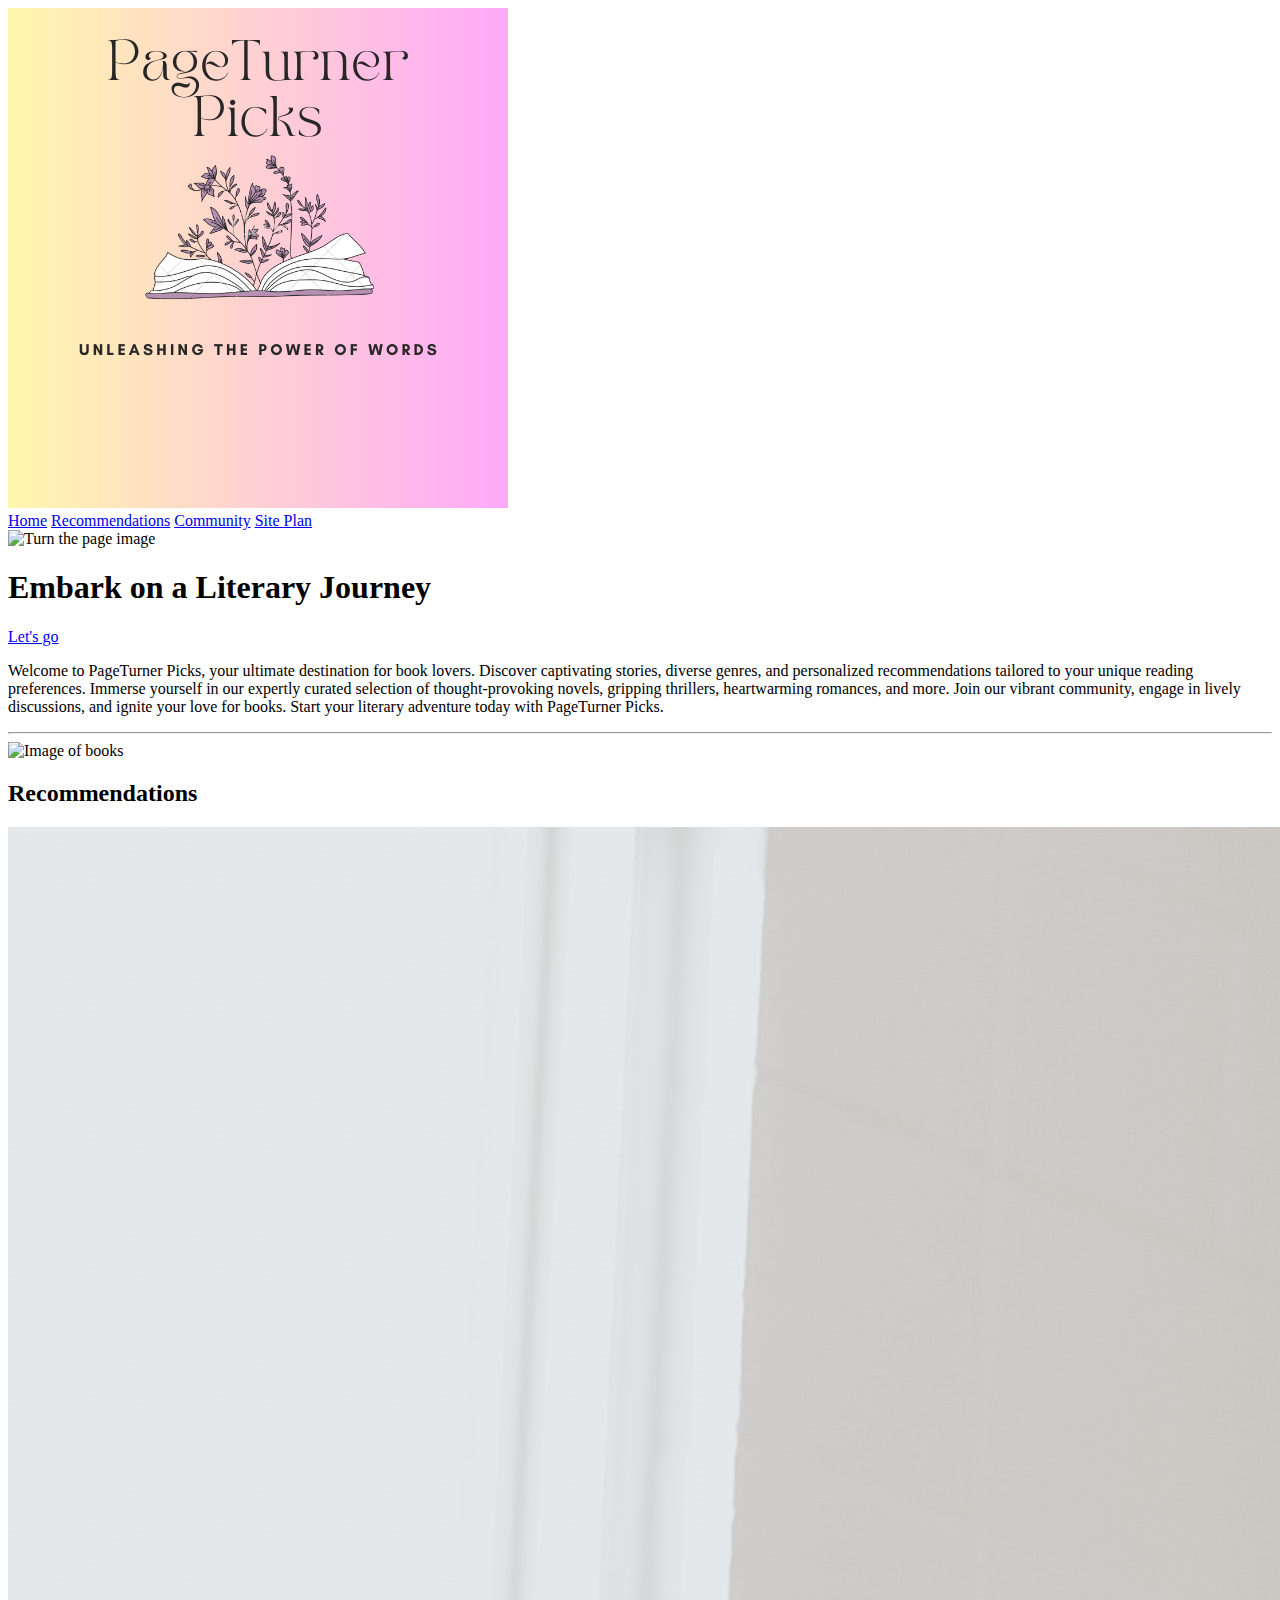
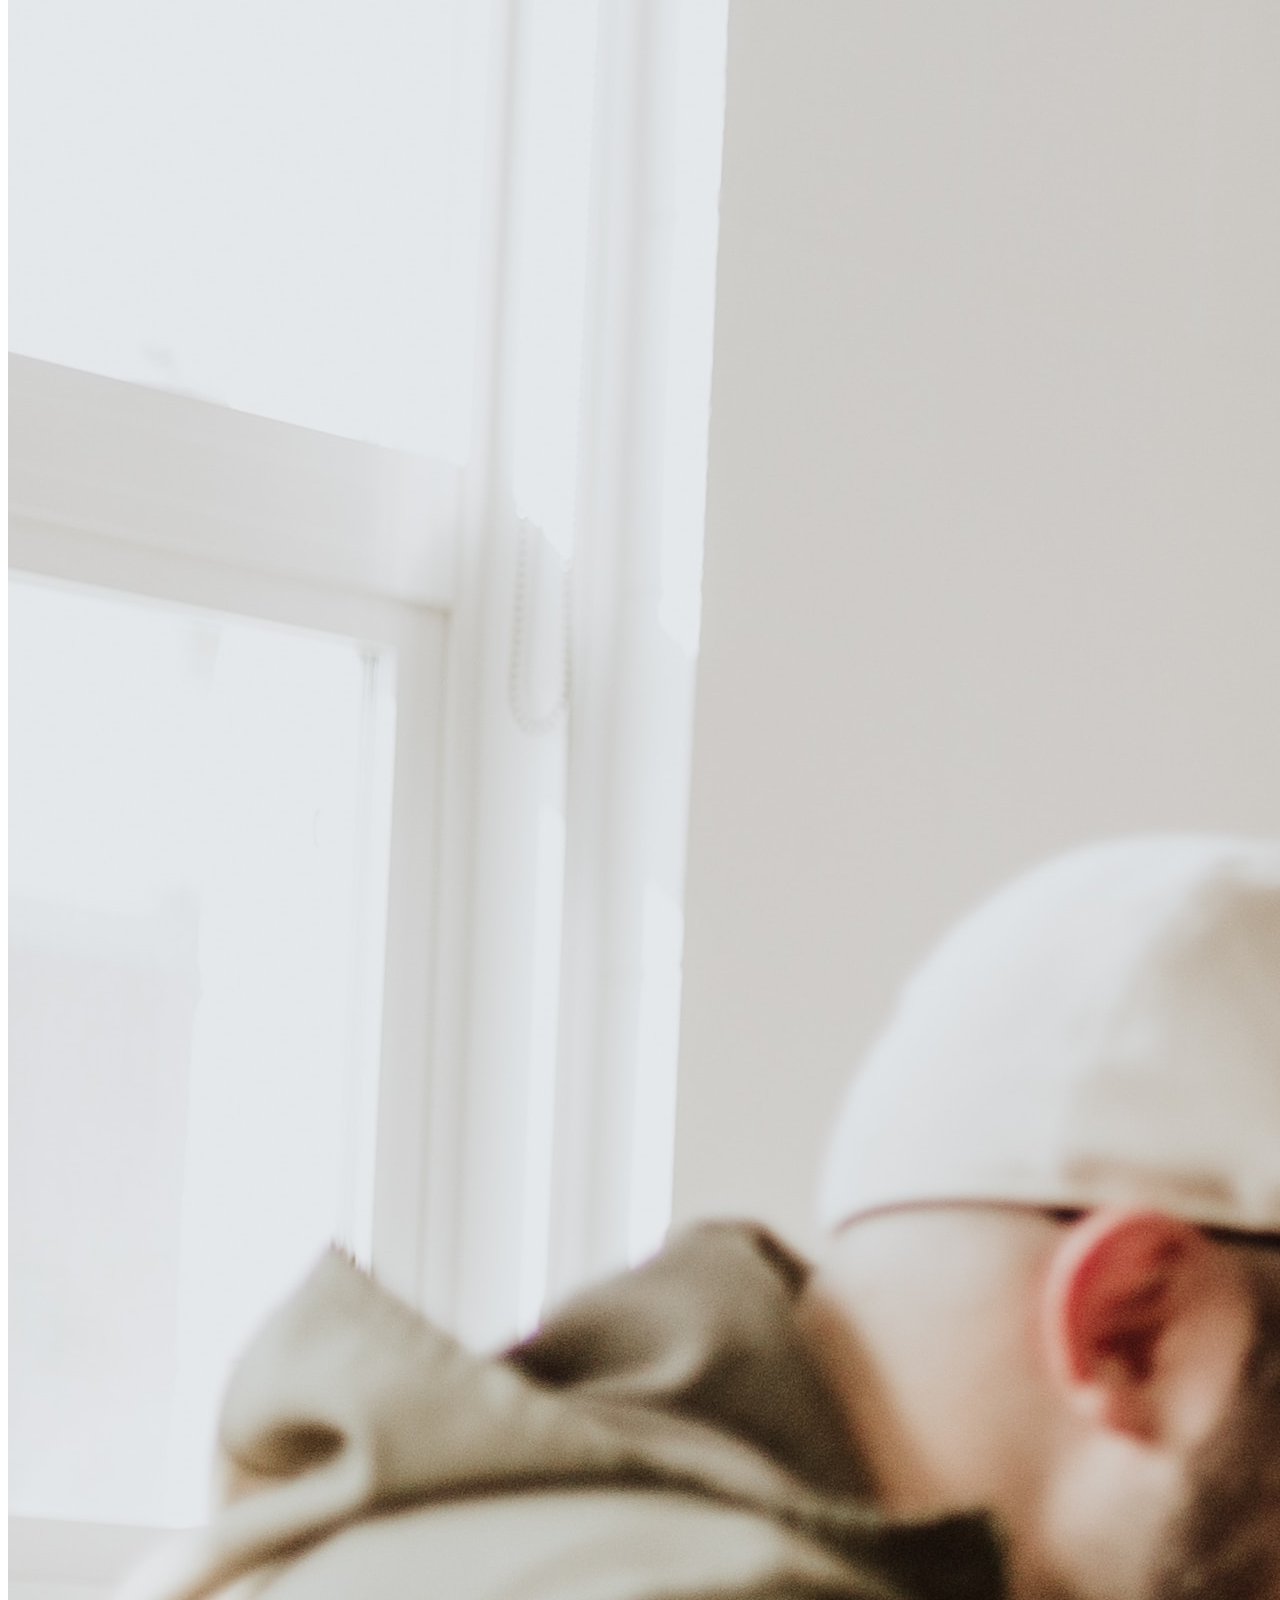
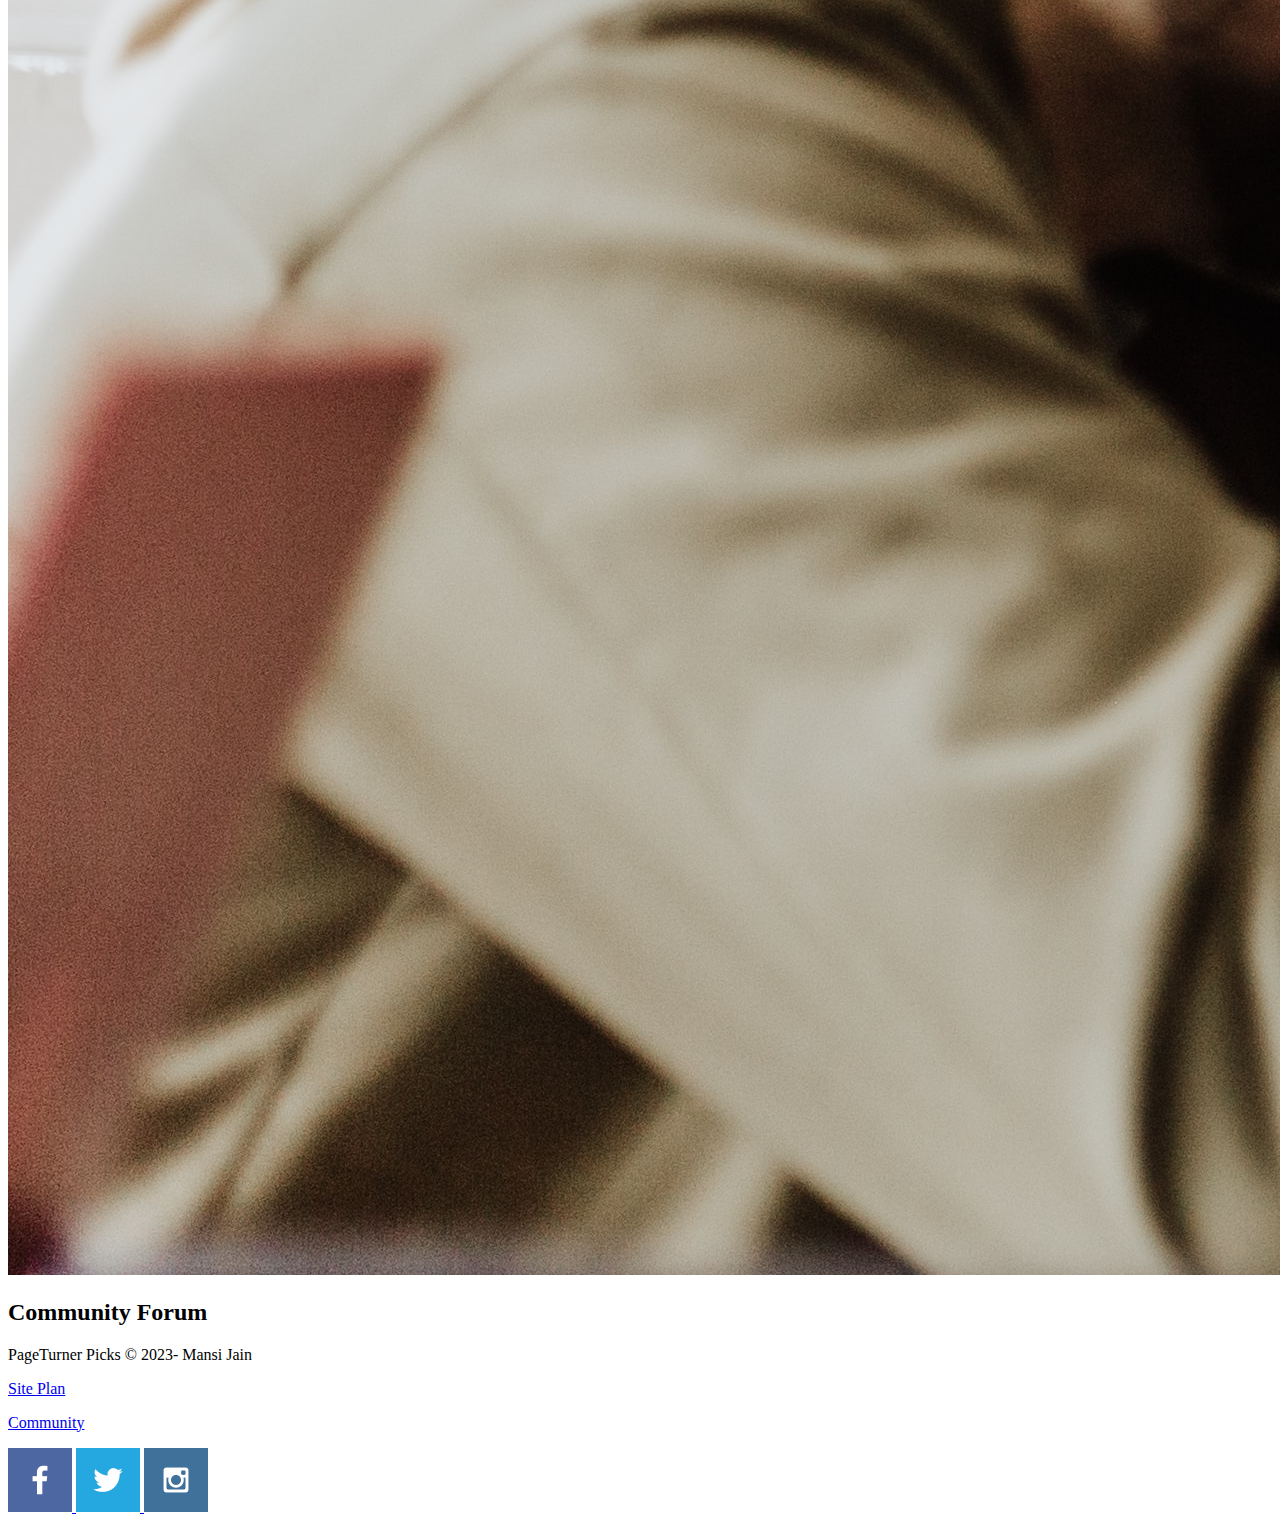
==== books/index.html @ f66f22e2 "completed html programing of personal site" ====
<!DOCTYPE html>
<html lang="en">
<head>
    <meta charset="UTF-8">
    <meta name="viewport" content="width=device-width, initial-scale=1.0">
    <link rel="stylesheet" href="styles/style.css">
    <title>PageTurner Picks | Home</title>
</head>
<body>
  <div id="content">
    <header>
        <a id="logo-link" href="index.html">
            <img class="logo" src="PageTurner_ Picks.png" alt="PageTurner Picks logo">
        </a>
        <nav>
            <a href="index.html">Home</a>
            <a href="recommendations.html">Recommendations</a>
            <a href="community.html">Community</a>
            <a href="site-plan.html">Site Plan</a>
        </nav>
    </header>
  </div>  
  <div id="hero">
    <div id="hero-box">
        <img id="hero-img" src="turn.jpg" alt="Turn the page image">
    </div>
    <section id="hero-msg">
        <h1 class="home-title">Embark on a Literary Journey</h1>
        <div class="button-box">
            <a class="button" href="recommendations.html">Let's go</a>
        </div>
    </section>
    <main class="home-grid">
        <section class="msg">
            <p>Welcome to PageTurner Picks, your ultimate destination for book lovers. Discover captivating stories, diverse 
                genres, and personalized recommendations tailored to your unique reading preferences. Immerse yourself in our 
                expertly curated selection of thought-provoking novels, gripping thrillers, heartwarming romances, and more. 
                Join our vibrant community, engage in lively discussions, and ignite your love for books. Start your literary 
                adventure today with PageTurner Picks.</p>
        </section>
        <hr>
        <section class="books">
            <img class="books-img" src="shelf_1.jpg" alt="Image of books">
            <h2>Recommendations</h2>
        </section>
        <section class="people">
            <img class="people-img" src="discuss.jpg" alt="People discussing in a group">
            <h2>Community Forum</h2>
        </section>
    </main>
    <footer>
        <p>PageTurner Picks &copy; 2023- Mansi Jain</p>
        <p><a href="site-plan.html">Site Plan</a></p>
        <p><a href="community.html">Community</a></p>
        <div class="social">
            <a href="https://facebook.com" target="_blank">
                <img src="facebook.png" alt="fb icon">
            </a>
            <a href="https://twitter.com" target="_blank">
                <img src="twitter.png" alt="twitter icon">
            </a>
            <a href="https://instagram.com" target="_blank">
                <img src="instagram.png" alt="instagram icon">
            </a>
        </div>
    </footer>
  </div>
</body>
</html>
---- books/styles/style.css ----
@import url('https://fonts.googleapis.com/css2?family=Alkatra:wght@600&family=Roboto&display=swap');

.checked {
    color: orange;
}
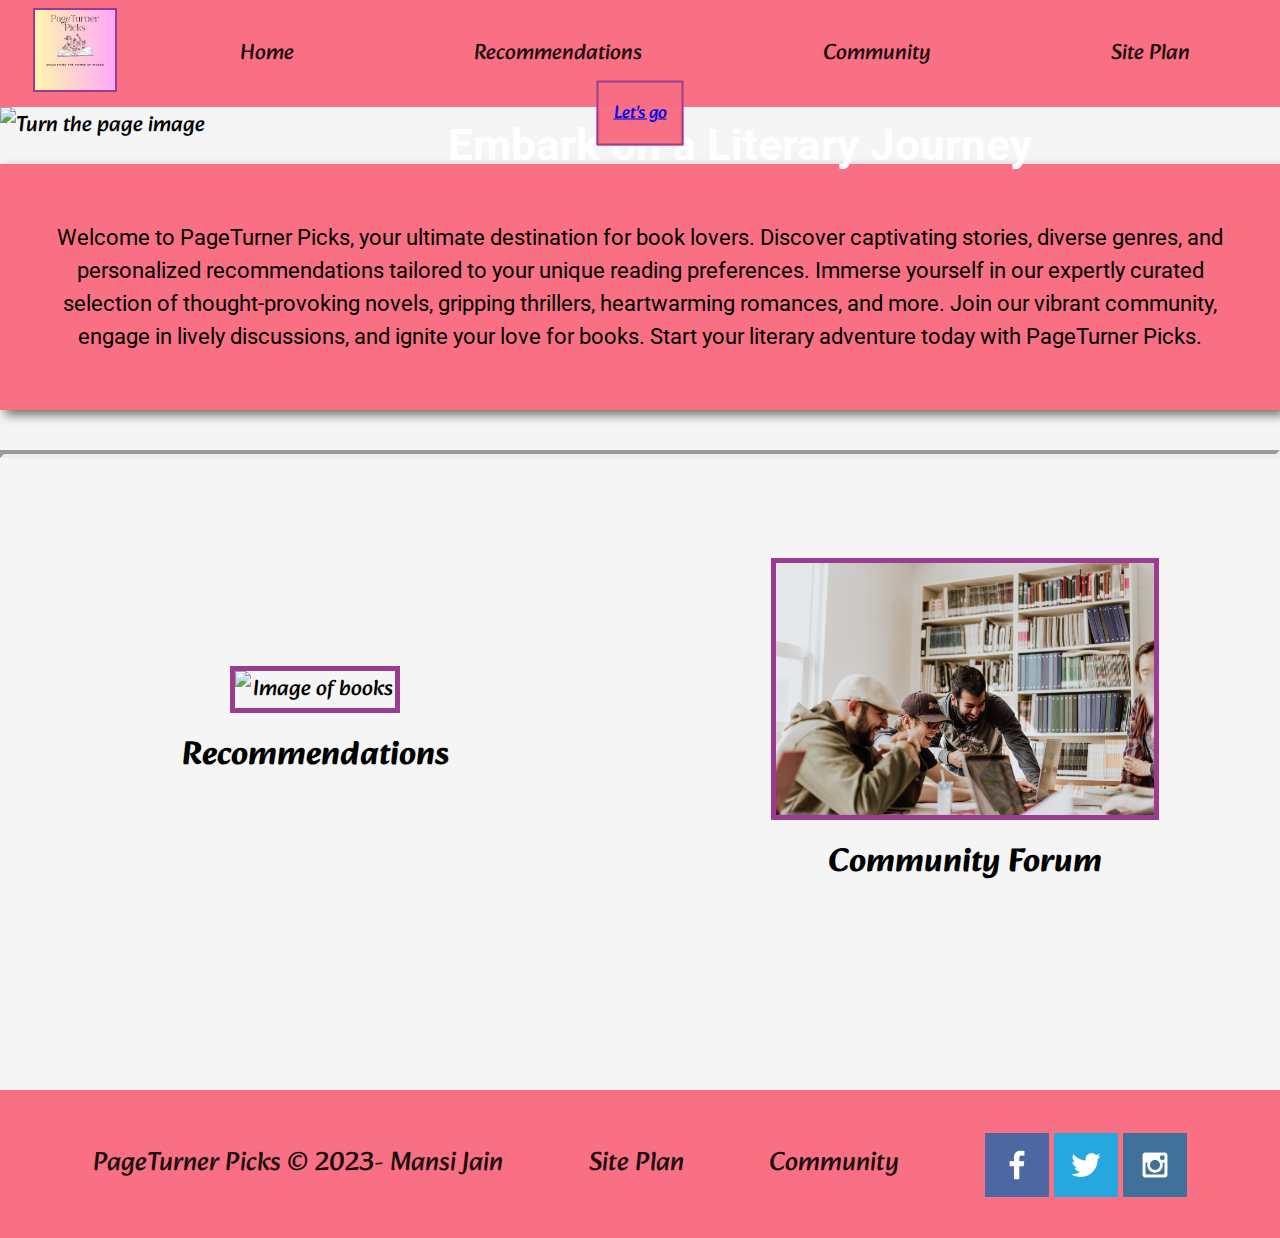
==== commit 657623ea: "added css for home page personal site" ====
--- a/books/index.html
+++ b/books/index.html
@@ -10,7 +10,7 @@
   <div id="content">
     <header>
         <a id="logo-link" href="index.html">
-            <img class="logo" src="PageTurner_ Picks.png" alt="PageTurner Picks logo">
+            <img class="logo" src="PageTurner_Picks.png" alt="PageTurner Picks logo">
         </a>
         <nav>
             <a href="index.html">Home</a>
@@ -30,6 +30,7 @@
             <a class="button" href="recommendations.html">Let's go</a>
         </div>
     </section>
+  </div>
     <main class="home-grid">
         <section class="msg">
             <p>Welcome to PageTurner Picks, your ultimate destination for book lovers. Discover captivating stories, diverse 
@@ -39,14 +40,16 @@
                 adventure today with PageTurner Picks.</p>
         </section>
         <hr>
-        <section class="books">
-            <img class="books-img" src="shelf_1.jpg" alt="Image of books">
-            <h2>Recommendations</h2>
-        </section>
-        <section class="people">
-            <img class="people-img" src="discuss.jpg" alt="People discussing in a group">
-            <h2>Community Forum</h2>
-        </section>
+        <div class="home-images">
+            <section class="books">
+                <img class="books-img" src="shelf_1.jpg" alt="Image of books">
+                <h2>Recommendations</h2>
+            </section>
+            <section class="people">
+                <img class="people-img" src="discuss.jpg" alt="People discussing in a group">
+                <h2>Community Forum</h2>
+            </section>
+        </div>
     </main>
     <footer>
         <p>PageTurner Picks &copy; 2023- Mansi Jain</p>
--- a/books/styles/style.css
+++ b/books/styles/style.css
@@ -1,5 +1,227 @@
 @import url('https://fonts.googleapis.com/css2?family=Alkatra:wght@600&family=Roboto&display=swap');
 
+
+#content {
+    max-width: 1600px;
+    margin: 0 auto;
+}
+#background {
+    height: 725px;
+    background-color: whitesmoke;
+}
+.logo {
+    width: 80px;
+    border: 2px solid #9b3c92;
+}
+body {
+    background-color: whitesmoke;
+    font-family: Alkatra, Georgia, 'Times New Roman', Times, serif;
+    font-size: 22px;
+    margin: 0;
+    padding: 0;
+}
+header {
+    background-color: #f96d82f9;
+    color: #0c36efa8;
+    display: grid;
+    grid-template-columns: 150px auto;
+}
+footer {
+    background-color: #f96d82f9;
+    color: rgba(0, 0, 0, 0.873);
+    padding: 25px 50px;
+    margin-top: 200px;
+    display: flex;
+    justify-content: space-around;
+    align-items: center;
+}
+footer a {
+    text-decoration: none;
+    color: rgba(0, 0, 0, 0.873);
+}
+nav a {
+    text-align: center;
+    color: rgba(0, 0, 0, 0.873);
+    text-decoration: none;
+    padding: 35px;
+}
+nav {
+    display: flex;
+    justify-content: space-around;
+}
+nav a:hover {
+    background-color: #9b3c92;
+    color: white ;
+}
+footer a:hover {
+    color: white ;
+}
+footer p {
+    font-size: 1.2em;
+}
+footer p:hover {
+    text-decoration: underline;
+}
+#logo-link {
+    padding-top: 5px;
+    justify-self: center;
+    align-self: center;
+}
+footer .social img {
+    padding-top: 15px;
+}
+main section {
+    text-align: center;
+}
+.home-title {
+    color: white;
+    font-family: Roboto, Verdana, Geneva, Tahoma, sans-serif;
+    font-size: 2em;
+    margin-top: 10px;
+    text-align: center;
+    z-index: 2;
+    position: absolute;
+    top: 5%;
+    left: 35%;
+}
+#hero {
+    display: grid;
+    grid-template-columns: 1fr 3fr 1fr;
+    position: relative;
+}
+#hero-img {
+    display: block;
+    z-index: -1;
+    grid-column: 1 / 4;
+    grid-row: 1 / 3;
+    position: relative;  
+    width: 98.9vw; 
+    height: auto; 
+    margin: 0
+}
 .checked {
     color: orange;
+}
+.home-images {
+    display: grid;
+    grid-template-columns: repeat(2, 1fr);
+    justify-items: center;
+    align-items: center;
+    gap: 20px;
+    margin-top: 100px;
+}
+  
+.books, .people {
+    display: grid;
+    place-items: center;
+    text-align: center;
+}
+  
+.books-img, .people-img {
+    width: 60%;
+    height: auto;
+    border: 5px solid #9b3c92;
+    transition: transform .5s;
+}
+
+.books-img:hover, .people-img:hover {
+    opacity: .6;
+    transform: scale(1.1);
+}
+  
+.books h2, .people h2 {
+    margin: 0;
+    margin-top: 15px;
+}
+  
+.button-box {
+    text-align: center;
+    position: absolute;
+    border: 2px solid #9b3c92 ;
+    box-sizing: content-box;
+    text-decoration: none;
+    font-size: 18px;
+    padding: 15px 15px;
+    background-color: #f96d82f9;
+    transform: translate(-50%, -50%);
+    z-index: 2;
+    top: 15%;
+    left: 50%;
+}
+.button-box:hover {
+    background-color: wheat;
+}
+
+.msg {
+    text-align: center;
+    background-color: #f96d82f9;
+    font-family: Roboto, Verdana, Geneva, Tahoma, sans-serif;
+    line-height: 1.5em;
+    padding: 35px;
+    box-shadow: 5px 5px 10px #6f7364;
+    margin-bottom: 20px;
+    margin-top: 20px;
+}
+
+hr {
+    color: black;
+    border-width: 4px;
+    margin-top: 40px;
+}
+
+form {
+    /* Center the form on the page */
+    margin: 0 auto;
+    width: 400px;
+    /* Form outline */
+    padding: 1em;
+    border: 1px solid #ccc;
+    border-radius: 1em;
+}
+
+
+label {
+    /* Uniform size & alignment */
+    
+    width: 90px;
+    text-align: right;
+}
+
+input {
+    /* To make sure that all text fields have the same font settings
+       By default, textareas have a monospace font */
+    font: 1em sans-serif;
+
+    /* Uniform text field size */
+    width: 250px;
+    box-sizing: border-box;
+
+    /* Match form field borders */
+    border: 1px solid #999;
+}
+
+input:focus {
+    /* Additional highlight for focused elements */
+    border-color: #000;
+}
+
+
+button {
+    /* This extra margin represents roughly the same space as the space
+       between the labels and their text fields */
+    margin-left: 0.5em;
+}
+
+#feedback {
+    background-color: antiquewhite;
+    position: absolute;
+    top: 0;
+    left: 0;
+    right: 0;
+    padding: .5em;
+    /* make this element invisible until we are ready for it */
+}  
+
+.moveDown {
+    margin-top: 3em;
 }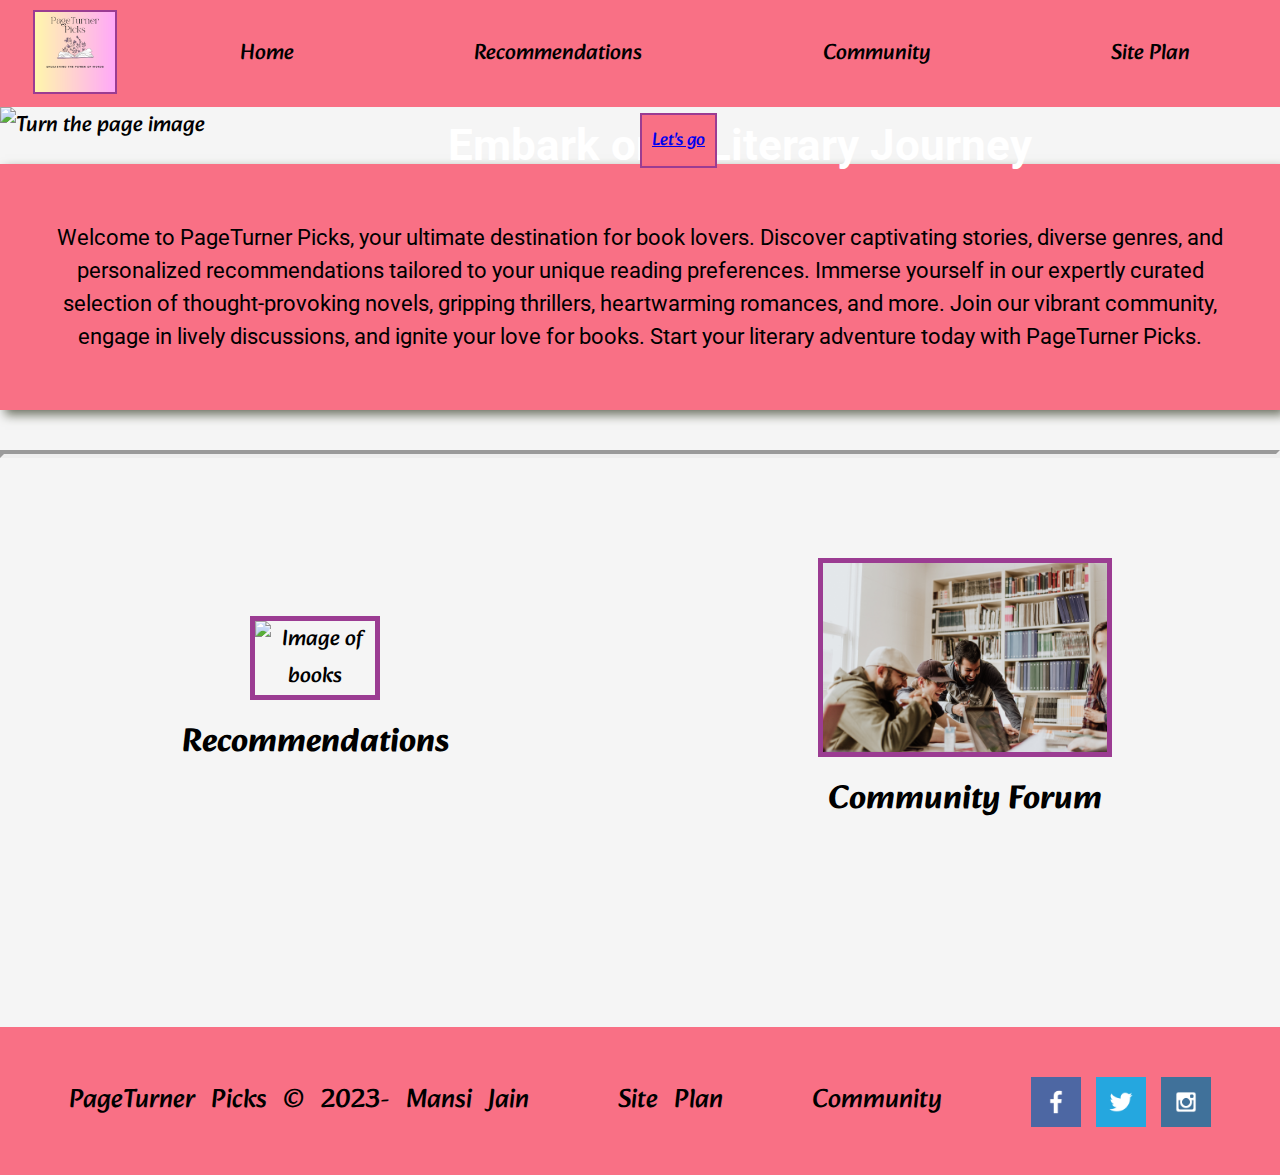
==== commit 8ac7c1d0: "Update index.html" ====
--- a/books/index.html
+++ b/books/index.html
@@ -3,7 +3,7 @@
 <head>
     <meta charset="UTF-8">
     <meta name="viewport" content="width=device-width, initial-scale=1.0">
-    <link rel="stylesheet" href="styles/style.css">
+    <link rel="stylesheet" href="style.css">
     <title>PageTurner Picks | Home</title>
 </head>
 <body>
@@ -32,13 +32,13 @@
     </section>
   </div>
     <main class="home-grid">
-        <section class="msg">
+        <div class="msg">
             <p>Welcome to PageTurner Picks, your ultimate destination for book lovers. Discover captivating stories, diverse 
                 genres, and personalized recommendations tailored to your unique reading preferences. Immerse yourself in our 
                 expertly curated selection of thought-provoking novels, gripping thrillers, heartwarming romances, and more. 
                 Join our vibrant community, engage in lively discussions, and ignite your love for books. Start your literary 
                 adventure today with PageTurner Picks.</p>
-        </section>
+        </div>
         <hr>
         <div class="home-images">
             <section class="books">
@@ -67,6 +67,5 @@
             </a>
         </div>
     </footer>
-  </div>
 </body>
-</html>+</html>
--- a/books/style.css
+++ b/books/style.css
@@ -0,0 +1,369 @@
+@import url('https://fonts.googleapis.com/css2?family=Alkatra:wght@600&family=Roboto&display=swap');
+
+body {
+    background-color: whitesmoke;
+    font-family: Alkatra, Georgia, 'Times New Roman', Times, serif;
+    font-size: 22px;
+    margin: 0;
+    padding: 0;
+}
+
+#content {
+    max-width: 1600px;
+    margin: 0 auto;
+}
+
+#background {
+    height: 725px;
+    background-color: whitesmoke;
+}
+
+.logo {
+    width: 80px;
+    border: 2px solid #9b3c92;
+}
+
+header {
+    background-color: #f96d82f9;
+    color: #0c36efa8;
+    display: grid;
+    grid-template-columns: 150px auto;
+}
+
+footer {
+    background-color: #f96d82f9;
+    color: black;
+    padding: 25px 25px;
+    margin-top: 200px;
+    display: flex;
+    justify-content: space-around;
+    align-items: center;
+    word-spacing: 10px;
+}
+
+footer a {
+    text-decoration: none;
+    color: black;
+}
+
+nav a {
+    text-align: center;
+    color: black;
+    text-decoration: none;
+    padding: 35px;
+}
+
+nav {
+    display: flex;
+    justify-content: space-around;
+}
+
+nav a:hover {
+    background-color: #9b3c92;
+    color: white;
+}
+
+footer a:hover {
+    color: white;
+}
+
+footer p {
+    font-size: 1.2em;
+}
+
+footer p:hover {
+    text-decoration: underline;
+}
+
+#logo-link {
+    justify-self: center;
+    align-self: center;
+    padding-top: 10px;
+}
+
+footer .social img {
+    padding-top: 15px;
+    width: 50px;
+}
+
+main section {
+    text-align: center;
+}
+
+.home-title {
+    color: white;
+    font-family: Roboto, Verdana, Geneva, Tahoma, sans-serif;
+    font-size: 2em;
+    margin-top: 10px;
+    text-align: center;
+    z-index: 2;
+    position: absolute;
+    top: 5%;
+    left: 35%;
+}
+
+#hero {
+    display: grid;
+    grid-template-columns: 1fr 3fr 1fr;
+    position: relative;
+}
+
+#hero-img {
+    display: block;
+    z-index: -1;
+    grid-column: 1 / 4;
+    grid-row: 1 / 3;
+    position: relative;  
+    width: 98.9vw; 
+    height: auto; 
+    margin: 0;
+}
+
+.home-images {
+    display: grid;
+    grid-template-columns: repeat(2, 1fr);
+    justify-items: center;
+    align-items: center;
+    gap: 20px;
+    margin-top: 100px;
+}
+
+.books,
+.people {
+    display: grid;
+    place-items: center;
+    text-align: center;
+}
+
+.books-img,
+.people-img {
+    width: 45%;
+    height: auto;
+    border: 5px solid #9b3c92;
+    transition: transform .5s;
+}
+
+.books-img:hover,
+.people-img:hover {
+    opacity: .6;
+    transform: scale(1.1);
+}
+
+.books h2,
+.people h2 {
+    margin: 0;
+    margin-top: 15px;
+}
+
+.button-box {
+    text-align: center;
+    position: absolute;
+    border: 2px solid #9b3c92;
+    box-sizing: content-box;
+    text-decoration: none;
+    font-size: 18px;
+    padding: 10px 10px;
+    background-color: #f96d82f9;
+    z-index: 2;
+    top: 15%;
+    left: 50%;
+}
+
+.button-box:hover {
+    background-color: wheat;
+}
+
+.msg {
+    text-align: center;
+    background-color: #f96d82f9;
+    font-family: Roboto, Verdana, Geneva, Tahoma, sans-serif;
+    line-height: 1.5em;
+    padding: 35px;
+    box-shadow: 5px 5px 10px #6f7364;
+    margin-bottom: 20px;
+    margin-top: 20px;
+}
+
+hr {
+    color: black;
+    border-width: 4px;
+    margin-top: 40px;
+}
+
+#top {
+    text-align: center;
+}
+
+#top h1 {
+    color: black;
+    font-size: 3.5em;
+    margin-top: 50px;
+    margin-bottom: 10px;
+}
+
+#top-img {
+    display: grid;
+    grid-template-columns: repeat(3, 1fr);
+    gap: 20px;
+    margin-top: 30px;
+}
+
+#top-img img {
+    width: 70%;
+    height: 60%;
+    border: 5px solid #9b3c92;
+    transition: transform 0.3s;
+    margin-left: 20px;
+    margin-right: 20px;
+    margin-top: 30px;
+}
+
+.book-link {
+    text-decoration: none;
+    color: black;
+    display: block;
+    text-align: center;
+}
+
+.book-link:hover {
+    color: #9b3c92;
+}
+
+.fa-star {
+    color: #ffce00;
+}
+
+.fa-star.checked {
+    color: orange;
+}
+
+#recommends {
+    margin-top: 50px;
+}
+
+.recommendations {
+    display: grid;
+    grid-template-columns: repeat(3, 1fr);
+    gap: 20px;
+    margin-top: 20px;
+}
+
+.details {
+    text-align: center;
+}
+
+.detail-img {
+    width: 100%;
+    height: auto;
+    border: 5px solid #9b3c92;
+}
+
+.detail-img:hover {
+    opacity: 0.8;
+}
+
+.more {
+    display: block;
+    text-align: center;
+    margin-top: 20px;
+    font-size: 1.2em;
+    color: #9b3c92;
+    text-decoration: none;
+}
+
+.more:hover {
+    text-decoration: underline;
+}
+
+form {
+    /* Center the form on the page */
+    margin: 0 auto;
+    width: 400px;
+    /* Form outline */
+    padding: 1em;
+    border: 1px solid #ccc;
+    border-radius: 1em;
+}
+
+label {
+    /* Uniform size & alignment */
+    width: 90px;
+    text-align: right;
+}
+
+input {
+    /* To make sure that all text fields have the same font settings
+       By default, textareas have a monospace font */
+    font: 1em sans-serif;
+    /* Uniform text field size */
+    width: 250px;
+    box-sizing: border-box;
+    /* Match form field borders */
+    border: 1px solid #999;
+}
+
+input:focus {
+    /* Additional highlight for focused elements */
+    border-color: #000;
+}
+
+button {
+    /* This extra margin represents roughly the same space as the space
+       between the labels and their text fields */
+    margin-left: 0.5em;
+}
+
+#feedback {
+    background-color: antiquewhite;
+    position: absolute;
+    top: 0;
+    left: 0;
+    right: 0;
+    padding: .5em;
+    /* make this element invisible until we are ready for it */
+}
+
+.moveDown {
+    margin-top: 3em;
+}
+
+/* Media Query for screens with a maximum width of 900px */
+@media screen and (max-width: 900px) {
+    body {
+        font-size: 18px;
+    }
+
+      header {
+        grid-template-columns: 100px auto;
+    }
+
+    .home-title {
+        font-size: 1.5em;
+    }
+
+    #hero {
+        grid-template-columns: 1fr;
+    }
+
+    .home-images {
+        grid-template-columns: 1fr;
+    }
+
+    .books-img,
+    .people-img {
+        width: 80%;
+    }
+
+     footer {
+        flex-direction: column;
+        margin-top: 50px;
+    }
+
+    footer p {
+        margin-bottom: 10px;
+    }
+
+    .social img {
+        width: 30px;
+    }
+}
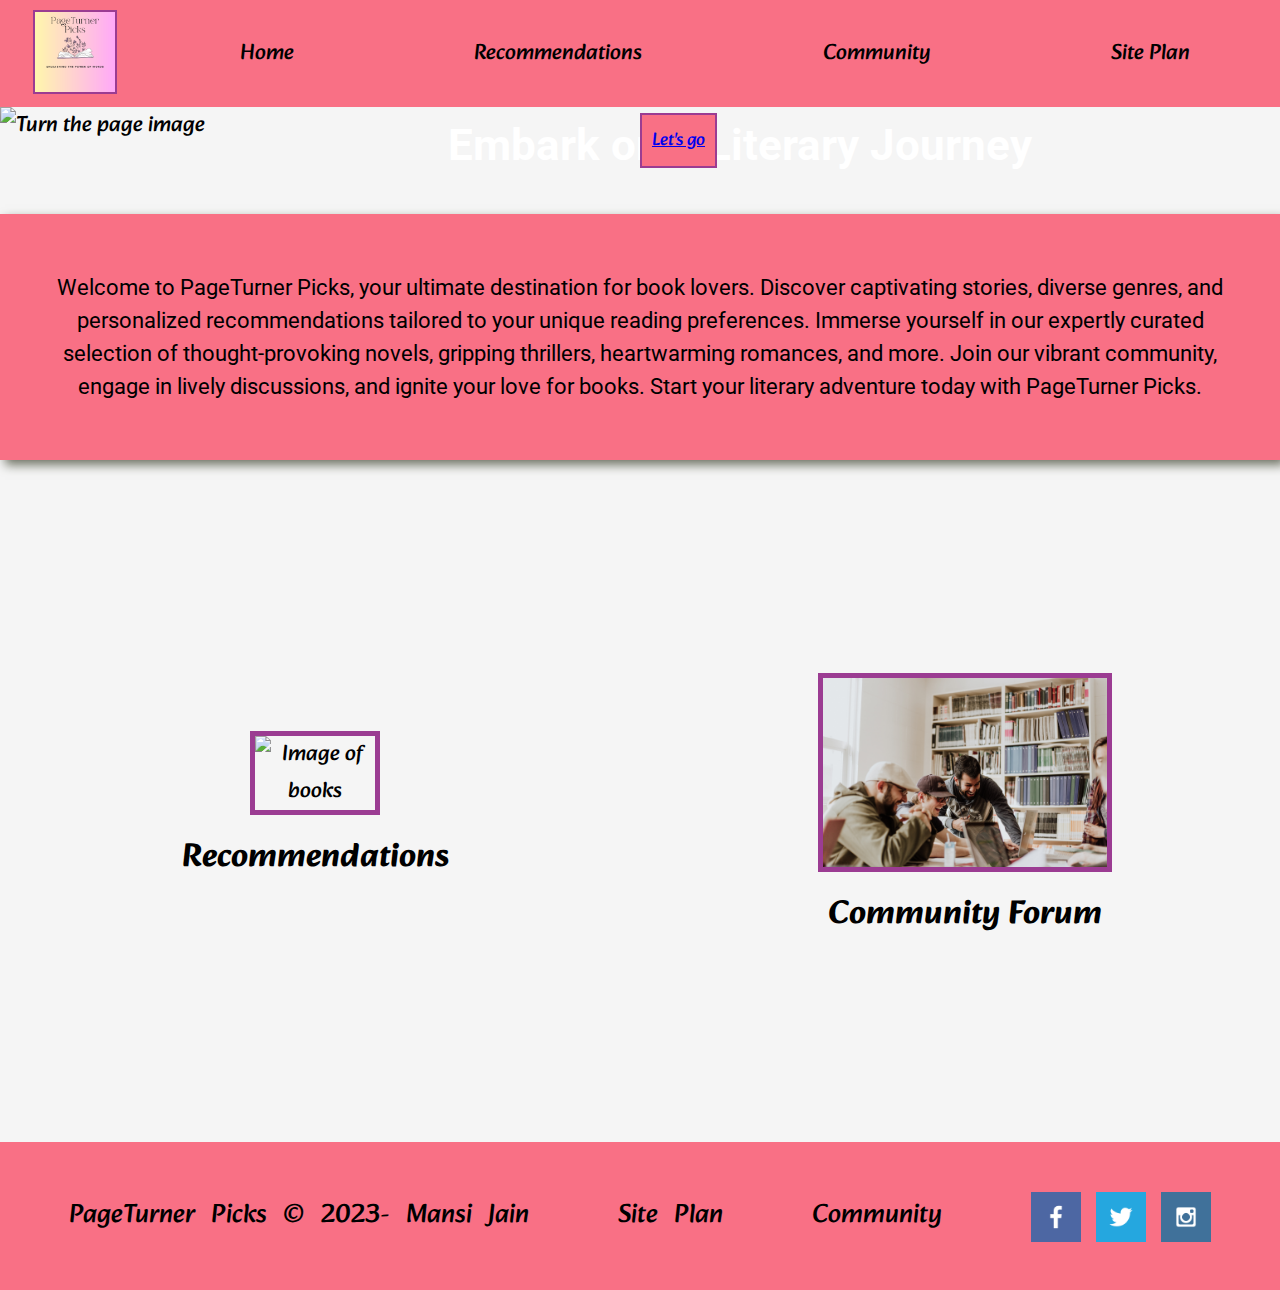
==== commit bcf7d790: "Update index.html" ====
--- a/books/index.html
+++ b/books/index.html
@@ -3,14 +3,14 @@
 <head>
     <meta charset="UTF-8">
     <meta name="viewport" content="width=device-width, initial-scale=1.0">
-    <link rel="stylesheet" href="style.css">
+    <link rel="stylesheet" href="styles/style.css">
     <title>PageTurner Picks | Home</title>
 </head>
 <body>
   <div id="content">
     <header>
         <a id="logo-link" href="index.html">
-            <img class="logo" src="PageTurner_Picks.png" alt="PageTurner Picks logo">
+            <img class="logo" src="images/PageTurner_Picks.png" alt="PageTurner Picks logo">
         </a>
         <nav>
             <a href="index.html">Home</a>
@@ -22,7 +22,7 @@
   </div>  
   <div id="hero">
     <div id="hero-box">
-        <img id="hero-img" src="turn.jpg" alt="Turn the page image">
+        <img id="hero-img" src="images/turn.jpg" alt="Turn the page image">
     </div>
     <section id="hero-msg">
         <h1 class="home-title">Embark on a Literary Journey</h1>
@@ -42,11 +42,11 @@
         <hr>
         <div class="home-images">
             <section class="books">
-                <img class="books-img" src="shelf_1.jpg" alt="Image of books">
+                <img class="books-img" src="images/shelf_1.jpg" alt="Image of books">
                 <h2>Recommendations</h2>
             </section>
             <section class="people">
-                <img class="people-img" src="discuss.jpg" alt="People discussing in a group">
+                <img class="people-img" src="images/discuss.jpg" alt="People discussing in a group">
                 <h2>Community Forum</h2>
             </section>
         </div>
@@ -57,13 +57,13 @@
         <p><a href="community.html">Community</a></p>
         <div class="social">
             <a href="https://facebook.com" target="_blank">
-                <img src="facebook.png" alt="fb icon">
+                <img src="images/facebook.png" alt="fb icon">
             </a>
             <a href="https://twitter.com" target="_blank">
-                <img src="twitter.png" alt="twitter icon">
+                <img src="images/twitter.png" alt="twitter icon">
             </a>
             <a href="https://instagram.com" target="_blank">
-                <img src="instagram.png" alt="instagram icon">
+                <img src="images/instagram.png" alt="instagram icon">
             </a>
         </div>
     </footer>
--- a/books/styles/style.css
+++ b/books/styles/style.css
@@ -0,0 +1,476 @@
+@import url('https://fonts.googleapis.com/css2?family=Alkatra:wght@600&family=Roboto&display=swap');
+
+body {
+    background-color: whitesmoke;
+    font-family: Alkatra, Georgia, 'Times New Roman', Times, serif;
+    font-size: 22px;
+    margin: 0;
+    padding: 0;
+}
+
+#content {
+    max-width: 1600px;
+    margin: 0 auto;
+}
+
+#background {
+    height: 725px;
+    background-color: whitesmoke;
+}
+
+.logo {
+    width: 80px;
+    border: 2px solid #9b3c92;
+}
+
+header {
+    background-color: #f96d82f9;
+    color: #0c36efa8;
+    display: grid;
+    grid-template-columns: 150px auto;
+}
+
+footer {
+    background-color: #f96d82f9;
+    color: black;
+    padding: 25px 25px;
+    margin-top: 200px;
+    display: flex;
+    justify-content: space-around;
+    align-items: center;
+    word-spacing: 10px;
+}
+
+footer a {
+    text-decoration: none;
+    color: black;
+}
+
+nav a {
+    text-align: center;
+    color: black;
+    text-decoration: none;
+    padding: 35px;
+}
+
+nav {
+    display: flex;
+    justify-content: space-around;
+}
+
+nav a:hover {
+    background-color: #9b3c92;
+    color: white;
+}
+
+footer a:hover {
+    color: white;
+}
+
+footer p {
+    font-size: 1.2em;
+}
+
+footer p:hover {
+    text-decoration: underline;
+}
+
+#logo-link {
+    justify-self: center;
+    align-self: center;
+    padding-top: 10px;
+}
+
+footer .social img {
+    padding-top: 15px;
+    width: 50px;
+}
+
+main section {
+    text-align: center;
+}
+
+.home-title {
+    color: white;
+    font-family: Roboto, Verdana, Geneva, Tahoma, sans-serif;
+    font-size: 2em;
+    margin-top: 10px;
+    text-align: center;
+    z-index: 2;
+    position: absolute;
+    top: 5%;
+    left: 35%;
+}
+
+#hero {
+    display: grid;
+    grid-template-columns: 1fr 3fr 1fr;
+    position: relative;
+}
+
+#hero-img {
+    display: block;
+    z-index: -1;
+    grid-column: 1 / 4;
+    grid-row: 1 / 3;
+    position: relative;  
+    width: 98.9vw; 
+    height: auto; 
+    margin: 0;
+}
+
+.home-images {
+    display: grid;
+    grid-template-columns: repeat(2, 1fr);
+    justify-items: center;
+    align-items: center;
+    gap: 20px;
+    margin-top: 100px;
+}
+
+.books,
+.people {
+    display: grid;
+    place-items: center;
+    text-align: center;
+}
+
+.books-img,
+.people-img {
+    width: 45%;
+    height: auto;
+    border: 5px solid #9b3c92;
+    transition: transform .5s;
+}
+
+.books-img:hover,
+.people-img:hover {
+    opacity: .6;
+    transform: scale(1.1);
+}
+
+.books h2,
+.people h2 {
+    margin: 0;
+    margin-top: 15px;
+}
+
+.button-box {
+    text-align: center;
+    position: absolute;
+    border: 2px solid #9b3c92;
+    box-sizing: content-box;
+    text-decoration: none;
+    font-size: 18px;
+    padding: 10px 10px;
+    background-color: #f96d82f9;
+    z-index: 2;
+    top: 15%;
+    left: 50%;
+}
+
+.button-box:hover {
+    background-color: wheat;
+}
+
+.msg {
+    text-align: center;
+    background-color: #f96d82f9;
+    font-family: Roboto, Verdana, Geneva, Tahoma, sans-serif;
+    line-height: 1.5em;
+    padding: 35px;
+    box-shadow: 5px 5px 10px #6f7364;
+    margin-bottom: 20px;
+    margin-top: 20px;
+}
+
+hr {
+    height: 2px;
+    border: none;
+    background-color: black;
+    margin-top: 40px;
+}
+
+#top {
+    text-align: center;
+}
+
+#top h1 {
+    color: black;
+    font-size: 3.5em;
+    margin-top: 50px;
+    margin-bottom: 10px;
+}
+
+#top-img {
+    display: grid;
+    grid-template-columns: repeat(3, 1fr);
+    gap: 20px;
+    margin-top: 30px;
+}
+
+#top-img img {
+    width: 70%;
+    height: 60%;
+    border: 5px solid #9b3c92;
+    transition: transform 0.3s;
+    margin-left: 20px;
+    margin-right: 20px;
+    margin-top: 30px;
+}
+
+.book-link {
+    text-decoration: none;
+    color: black;
+    display: block;
+    text-align: center;
+}
+
+.book-link:hover {
+    color: #9b3c92;
+}
+
+.fa-star {
+    color: #ffce00;
+}
+
+.fa-star.checked {
+    color: orange;
+}
+
+#recommends {
+    margin-top: 50px;
+}
+
+#recommends h1 {
+    font-size: 2.5em;
+    margin-bottom: 70px;
+}
+
+.recommendations {
+    display: grid;
+    grid-template-columns: repeat(2, 1fr);
+    gap: 20px;
+    margin-top: 20px;
+}
+
+.details {
+    text-align: center;
+    margin-bottom: 40px;
+    margin-left: 20px;
+    margin-right: 20px;
+}
+
+.detail-img {
+    width: 400px;
+    height: 600px;
+    border: 5px solid #9b3c92;
+    margin-top: 40px;
+}
+
+.detail-img:hover {
+    opacity: 0.8;
+}
+
+.more {
+    display: block;
+    text-align: right;
+    margin-top: 20px;
+    margin-right: 40px;
+    font-size: 2.2em;
+    color: #dfa512;
+    text-decoration: none;
+}
+
+.more:hover {
+    text-decoration: underline;
+}
+
+#home {
+    text-align: center;
+    margin-top: 50px;
+}
+
+.home-grid {
+    display: grid;
+    gap: 20px;
+    margin-top: 50px;
+}
+
+#home h1 {
+    font-size: 2.5em;
+}
+
+.group-img {
+    width: 600px;
+    height: 400px;
+    border: 5px solid #9b3c92;
+    margin-right: 20px;
+}
+
+.comment {
+    width: 600px;
+    height: 400px;
+    border: 5px solid #9b3c92;
+    margin-top: 20px;
+    margin-left: 20px
+}
+
+.start {
+    display: block;
+    margin-top: 20px;
+    margin-right: 20px;
+    justify-self: end;
+}
+
+#review {
+    display: flex;
+    flex-direction: column;
+    align-items: center;
+    text-align: center;
+}
+
+
+#review h1 {
+    font-size: 2.5em;
+    text-align: center
+}
+
+.img-container {
+    position: relative;
+    width: 400px; /* Adjust the width and height according to your image dimensions */
+    height: 600px;
+    align-items: center;
+}
+
+
+.review-front,
+.review-back {
+    width: 100%;
+    height: 100%;
+    border: 5px solid #9b3c92;
+    transition: transform 0.5s;
+}
+
+
+.review-back {
+    position: absolute;
+    top: 0;
+    left: 0;
+    z-index: 1;
+    transform: rotateY(180deg);
+    opacity: 0;
+}
+
+
+.img-container:hover .review-front {
+    transform: rotateY(180deg);
+    opacity: 0;
+}
+
+
+.img-container:hover .review-back {
+    transform: rotateY(0);
+    opacity: 1;
+}
+
+#review h2 {
+    margin: 10px 0;
+}
+
+
+
+form {
+    /* Center the form on the page */
+    margin: 0 auto;
+    width: 400px;
+    /* Form outline */
+    padding: 1em;
+    border: 1px solid #ccc;
+    border-radius: 1em;
+}
+
+label {
+    /* Uniform size & alignment */
+    width: 90px;
+    text-align: right;
+}
+
+input {
+    /* To make sure that all text fields have the same font settings
+       By default, textareas have a monospace font */
+    font: 1em sans-serif;
+    /* Uniform text field size */
+    width: 250px;
+    box-sizing: border-box;
+    /* Match form field borders */
+    border: 1px solid #999;
+}
+
+input:focus {
+    /* Additional highlight for focused elements */
+    border-color: #000;
+}
+
+button {
+    /* This extra margin represents roughly the same space as the space
+       between the labels and their text fields */
+    margin-left: 0.5em;
+}
+
+#feedback {
+    background-color: antiquewhite;
+    position: absolute;
+    top: 0;
+    left: 0;
+    right: 0;
+    padding: .5em;
+    display: none;
+    /* make this element invisible until we are ready for it */
+}
+
+.moveDown {
+    margin-top: 3em;
+}
+
+/* Media Query for screens with a maximum width of 900px */
+@media screen and (max-width: 900px) {
+    body {
+        font-size: 18px;
+    }
+
+      header {
+        grid-template-columns: 100px auto;
+    }
+
+    .home-title {
+        font-size: 1.5em;
+    }
+
+    #hero {
+        grid-template-columns: 1fr;
+    }
+
+    .home-images {
+        grid-template-columns: 1fr;
+    }
+
+    .books-img,
+    .people-img {
+        width: 80%;
+    }
+
+     footer {
+        flex-direction: column;
+        margin-top: 50px;
+    }
+
+    footer p {
+        margin-bottom: 10px;
+    }
+
+    .social img {
+        width: 30px;
+    }
+
+}
